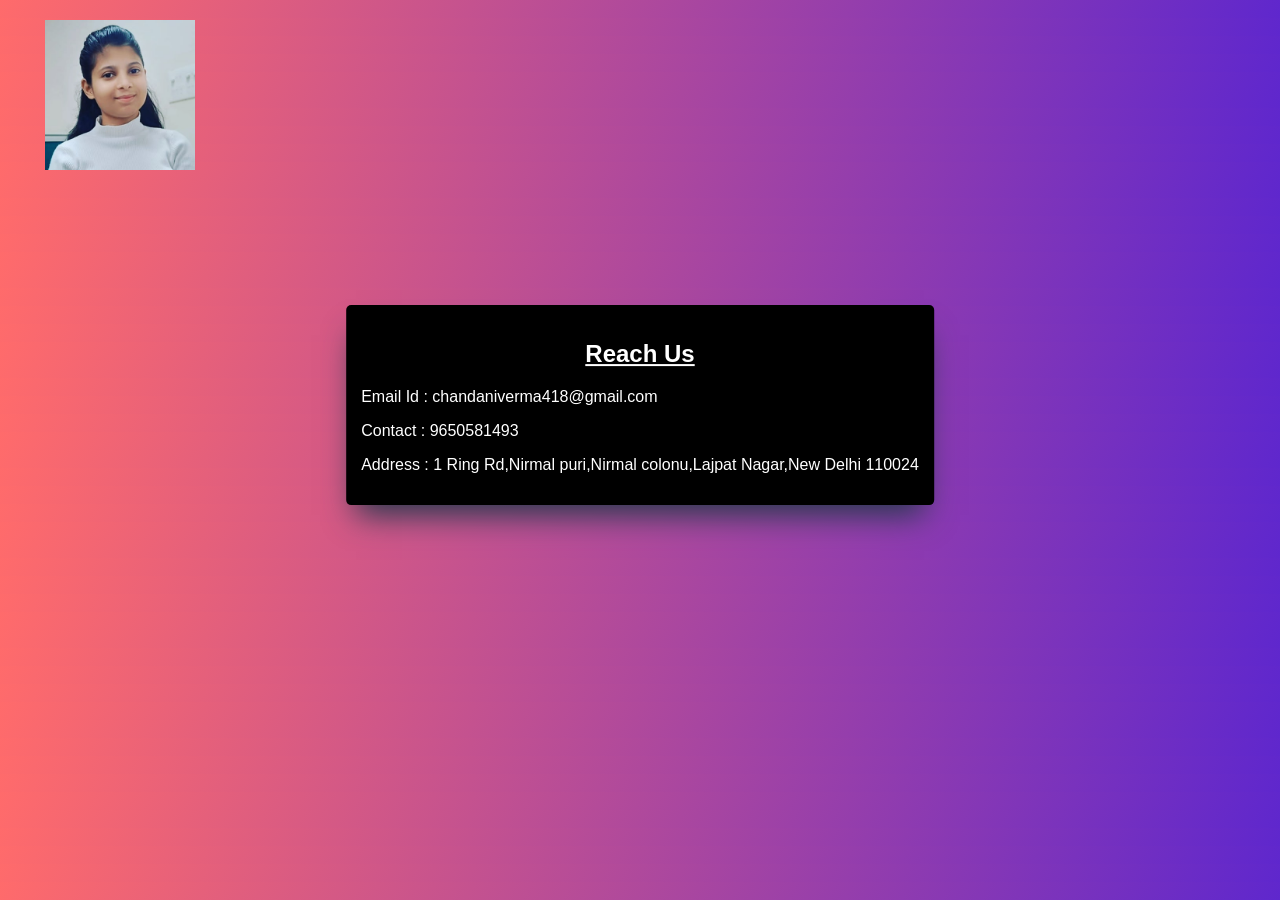
==== contact.html @ a6f98d88 "Webproject" ====
<!DOCTYPE html>
<html lang="en">
<head>
    <meta charset="UTF-8">
    <meta http-equiv="X-UA-Compatible" content="IE=edge">
    <meta name="viewport" content="width=, initial-scale=1.0">
    <title>Document</title>
    <style>
        body{
            margin:0%;
            padding:0%;
            color:white;
            font-family: Arial, Helvetica, sans-serif;
            background-color: skyblue;
            background-image: linear-gradient(120deg,#ff6b6b,#5f27cd);

        }
    

        
        .wrapper{
            position: absolute;
            top: 45%;
            left: 50%;
            transform:translate(-50%, -50%);
            padding: 15px;
            background: black;
            border-radius: 5px;
            box-shadow: rgb(38,57,77) 0px 20px 30px -10px;

        }
        h2{
            text-align: center;
            text-decoration: underline;
        }
        .map{
            position: absolute;
            top: 80%;
            left: 50%;
            transform:translate(-50%, -50%);
            padding: 15px;

        }
	  #image{display: inline-block;
            position: absolute;
            left: 45px;
            top: 20px;
			height:150px;
		}
		#khushboo{display: inline-block;
            position: absolute;
            left: 1350px;
            top: 20px;
			height:150px;
			
		}
		
        
    </style>
</head>
<body>
      <div class="image">
	 <img src=myphoto2.jpeg id="image"><img>
	  <div>
	  <div>
	  <img src="khushboo.jpeg" id="khushboo"></img>
	  </div>
    <div class="wrapper">
        <h2>Reach Us</h2>
        <p>Email Id :   chandaniverma418@gmail.com</p>
        <p>Contact  :   9650581493</p>
        <p>Address  :   1 Ring Rd,Nirmal puri,Nirmal colonu,Lajpat Nagar,New Delhi 110024</p>
    </div>
    <div class="map">

    <iframe src="https://www.google.com/maps/embed?pb=!1m18!1m12!1m3!1d6175.567214623715!2d77.23539312944119!3d28.564738459271545!2m3!1f0!2f0!3f0!3m2!1i1024!2i768!4f13.1!3m3!1m2!1s0x390ce3b3324102f1%3A0xccc306f101f8cf32!2sAnytime%20Fitness!5e0!3m2!1sen!2sin!4v1674056676750!5m2!1sen!2sin" width="1200" height="200" style="border:0;" allowfullscreen="" loading="lazy" referrerpolicy="no-referrer-when-downgrade"></iframe>
</div>
</body>
</html>
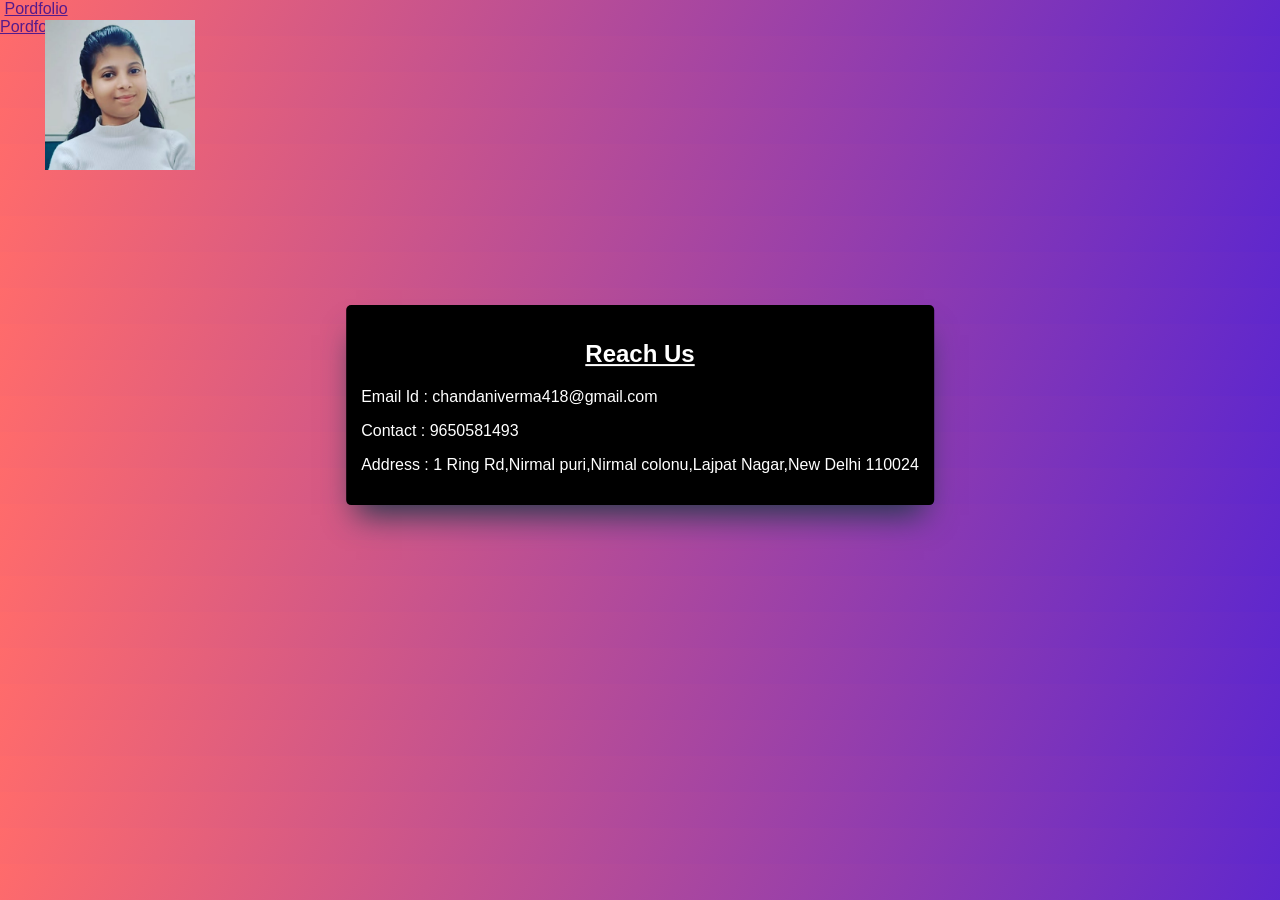
==== commit ddbef985: "Update contact.html" ====
--- a/contact.html
+++ b/contact.html
@@ -61,9 +61,11 @@
 <body>
       <div class="image">
 	 <img src=myphoto2.jpeg id="image"><img>
+	      <a href="">Pordfolio</a>
 	  <div>
 	  <div>
 	  <img src="khushboo.jpeg" id="khushboo"></img>
+		 <a href="">Pordfolio</a>  
 	  </div>
     <div class="wrapper">
         <h2>Reach Us</h2>
@@ -76,4 +78,4 @@
     <iframe src="https://www.google.com/maps/embed?pb=!1m18!1m12!1m3!1d6175.567214623715!2d77.23539312944119!3d28.564738459271545!2m3!1f0!2f0!3f0!3m2!1i1024!2i768!4f13.1!3m3!1m2!1s0x390ce3b3324102f1%3A0xccc306f101f8cf32!2sAnytime%20Fitness!5e0!3m2!1sen!2sin!4v1674056676750!5m2!1sen!2sin" width="1200" height="200" style="border:0;" allowfullscreen="" loading="lazy" referrerpolicy="no-referrer-when-downgrade"></iframe>
 </div>
 </body>
-</html>+</html>
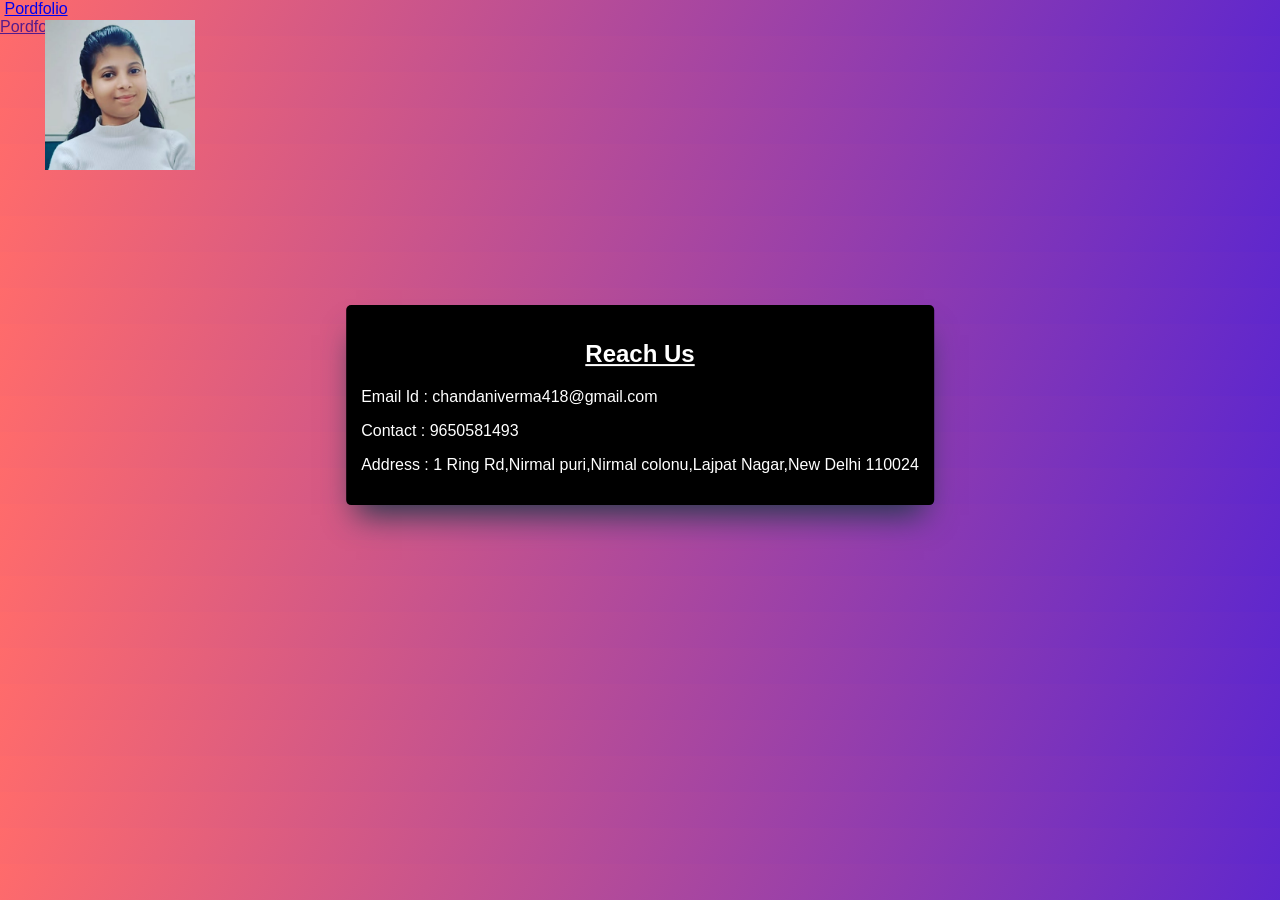
==== commit eb624f15: "Update contact.html" ====
--- a/contact.html
+++ b/contact.html
@@ -61,7 +61,7 @@
 <body>
       <div class="image">
 	 <img src=myphoto2.jpeg id="image"><img>
-	      <a href="">Pordfolio</a>
+	      <a href="https://chandani1234567.github.io/creative-cv/">Pordfolio</a>
 	  <div>
 	  <div>
 	  <img src="khushboo.jpeg" id="khushboo"></img>
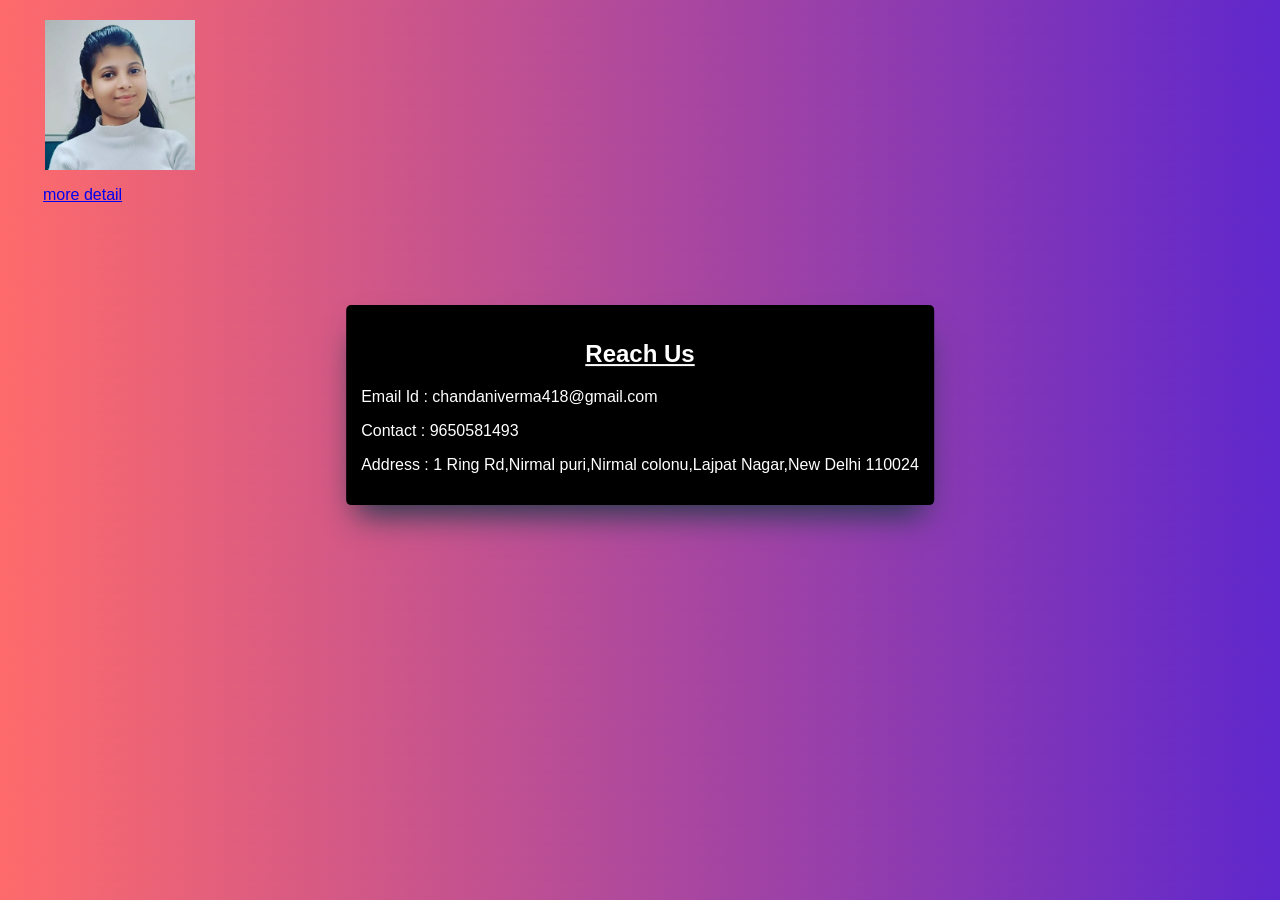
==== commit 27bd6576: "Update contact.html" ====
--- a/contact.html
+++ b/contact.html
@@ -54,6 +54,11 @@
 			height:150px;
 			
 		}
+	    a{position: absolute;
+    
+               top: 186px;
+               left: 43px;
+                     }
 		
         
     </style>
@@ -61,11 +66,11 @@
 <body>
       <div class="image">
 	 <img src=myphoto2.jpeg id="image"><img>
-	      <a href="https://chandani1234567.github.io/creative-cv/">Pordfolio</a>
+	      <a href="https://chandani1234567.github.io/creative-cv/">more detail</a>
 	  <div>
 	  <div>
 	  <img src="khushboo.jpeg" id="khushboo"></img>
-		 <a href="">Pordfolio</a>  
+		  
 	  </div>
     <div class="wrapper">
         <h2>Reach Us</h2>
